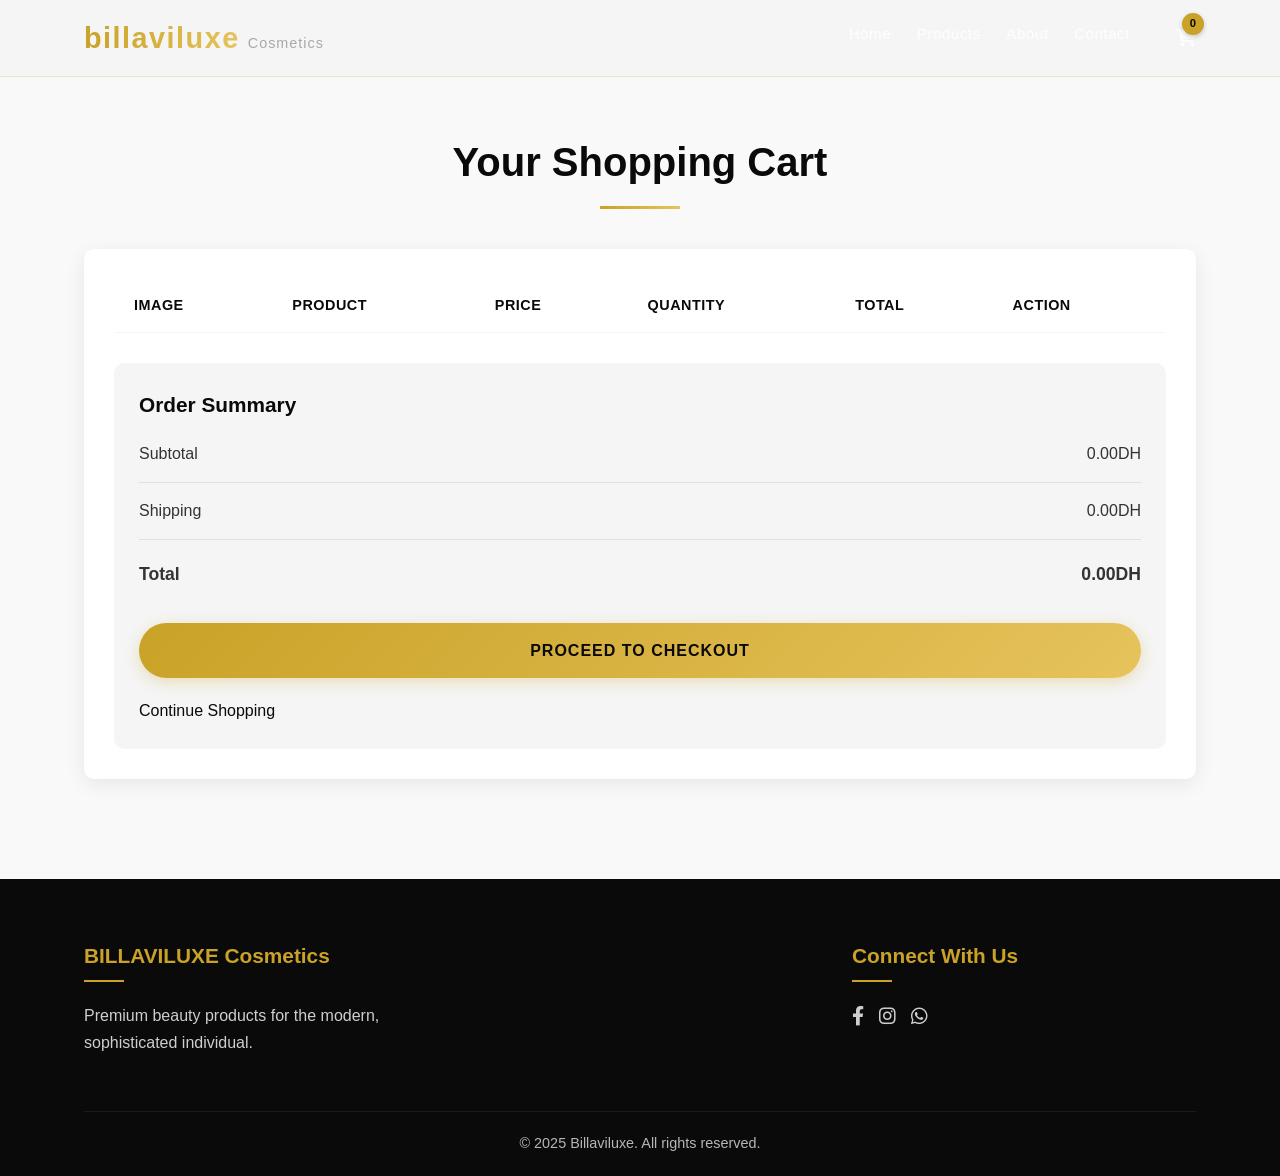
==== cart.html @ 470dc26e "Add files via upload" ====
<!DOCTYPE html>
<html lang="en">
<head>
    <meta charset="UTF-8">
    <meta name="viewport" content="width=device-width, initial-scale=1.0">
    <title>Your Cart - billaviluxe</title>
    <link rel="stylesheet" href="https://cdnjs.cloudflare.com/ajax/libs/font-awesome/6.0.0-beta3/css/all.min.css">
    <style>
        :root {
            --black: #0a0a0a;
            --gold: #c9a227;
            --light-gold: #e6c35c;
            --white: #f8f8f8;
            --light-gray: #f5f5f5;
            --medium-gray: #e0e0e0;
            --dark-gray: #777777;
            --transition: all 0.4s cubic-bezier(0.16, 1, 0.3, 1);
        }

        * {
            margin: 0;
            padding: 0;
            box-sizing: border-box;
        }

        body {
            font-family: 'Montserrat', sans-serif;
            color: #333;
            line-height: 1.6;
            background-color: #f9f9f9;
            padding-top: 80px;
        }

        .container {
            width: 90%;
            max-width: 1400px;
            margin: 0 auto;
            padding: 0 20px;
        }

        /* ===== Header Styles ===== */
        .main-header {
            background-color: whitesmoke;
            backdrop-filter: blur(8px);
            position: fixed;
            width: 100%;
            top: 0;
            z-index: 1000;
            padding: 15px 0;
            border-bottom: 1px solid rgba(201, 162, 39, 0.2);
            transition: var(--transition);
        }

        .main-header.scrolled {
            padding: 10px 0;
            background-color: rgba(0, 0, 0, 0.95);
        }

        .header-content {
            display: flex;
            justify-content: space-between;
            align-items: center;
        }

        .logo {
            display: flex;
            align-items: center;
            gap: 8px;
        }

        .logo h1 {
            font-size: 1.8rem;
            font-weight: 700;
            letter-spacing: 1.5px;
            margin: 0;
            background: linear-gradient(to right, var(--gold), var(--light-gold));
            -webkit-background-clip: text;
            -webkit-text-fill-color: transparent;
            transition: var(--transition);
        }

        .logo span {
            font-size: 0.9rem;
            color: darkgray;
            letter-spacing: 1px;
            font-weight: 300;
            margin-bottom: -10px;
        }

        .main-nav ul {
            display: flex;
            gap: 2vw;
            list-style: none;
        }

        .main-nav a {
            color: rgba(255, 255, 255, 0.9);
            text-decoration: none;
            font-weight: 500;
            font-size: 0.95rem;
            letter-spacing: 0.5px;
            position: relative;
            padding: 8px 0;
            transition: var(--transition);
        }

        .main-nav a::after {
            content: '';
            position: absolute;
            bottom: 0;
            left: 0;
            width: 0;
            height: 2px;
            background: linear-gradient(90deg, var(--gold), var(--light-gold));
            transition: width 0.4s ease;
        }

        .main-nav a:hover {
            color: white;
        }

        .main-nav a:hover::after {
            width: 100%;
        }

        .cart-link {
            display: flex;
            align-items: center;
            gap: 6px;
            margin-left: 20px;
            position: relative;
        }

        .cart-link i {
            font-size: 1.1rem;
            color: rgba(255, 255, 255, 0.9);
            transition: var(--transition);
        }

        .cart-count {
            background: var(--gold);
            color: var(--black);
            width: 22px;
            height: 22px;
            border-radius: 50%;
            display: flex;
            align-items: center;
            justify-content: center;
            font-size: 0.7rem;
            font-weight: 700;
            position: absolute;
            top: -8px;
            right: -8px;
            box-shadow: 0 2px 5px rgba(0, 0, 0, 0.2);
        }

        .mobile-menu-btn {
            display: none;
            background: none;
            border: none;
            color: var(--gold);
            font-size: 1.5rem;
            cursor: pointer;
        }

        /* ===== Cart Section Styles ===== */
        .cart-section {
            padding: 50px 0;
        }

        .section-title {
            text-align: center;
            margin-bottom: 40px;
            font-size: 2.5rem;
            color: var(--black);
            position: relative;
            padding-bottom: 15px;
        }

        .section-title::after {
            content: '';
            position: absolute;
            bottom: 0;
            left: 50%;
            transform: translateX(-50%);
            width: 80px;
            height: 3px;
            background: linear-gradient(90deg, var(--gold), var(--light-gold));
        }

        .cart-container {
            background: white;
            border-radius: 10px;
            box-shadow: 0 5px 20px rgba(0, 0, 0, 0.08);
            padding: 30px;
        }

        .empty-cart {
            text-align: center;
            padding: 50px 0;
            display: none;
        }

        .empty-cart i {
            font-size: 3rem;
            color: var(--medium-gray);
            margin-bottom: 20px;
        }

        .empty-cart p {
            font-size: 1.2rem;
            color: var(--dark-gray);
            margin-bottom: 20px;
        }

        table {
            width: 100%;
            border-collapse: collapse;
            margin-bottom: 30px;
        }

        th, td {
            padding: 15px 20px;
            text-align: left;
            border-bottom: 1px solid var(--light-gray);
        }

        th {
            font-weight: 600;
            color: var(--black);
            text-transform: uppercase;
            font-size: 0.9rem;
            letter-spacing: 0.5px;
            padding: 15px 20px;
        }

        td {
            padding: 20px;
            vertical-align: middle;
        }

        .product-image {
            width: 80px;
            height: 80px;
            object-fit: cover;
            border-radius: 5px;
        }

        .product-name {
            font-weight: 500;
            margin-bottom: 5px;
        }

        .product-sku {
            font-size: 0.8rem;
            color: var(--dark-gray);
        }

        .price {
            font-weight: 600;
            color: var(--black);
        }

        .quantity-control {
            display: flex;
            align-items: center;
            gap: 10px;
        }

        .quantity-btn {
            background: var(--light-gray);
            border: none;
            width: 30px;
            height: 30px;
            border-radius: 50%;
            cursor: pointer;
            font-size: 1rem;
            display: flex;
            align-items: center;
            justify-content: center;
            transition: var(--transition);
        }

        .quantity-btn:hover {
            background: var(--medium-gray);
        }

        .quantity {
            font-weight: 600;
            min-width: 30px;
            text-align: center;
        }

        .remove-btn {
            background: none;
            border: none;
            color: var(--dark-gray);
            cursor: pointer;
            font-size: 1.1rem;
            transition: var(--transition);
        }

        .remove-btn:hover {
            color: #d32f2f;
        }

        /* Cart Summary Styles */
        .cart-summary {
            background: var(--light-gray);
            border-radius: 10px;
            padding: 25px;
            margin-top: 30px;
        }

        .cart-summary h3 {
            margin-bottom: 20px;
            font-size: 1.3rem;
            color: var(--black);
        }

        .summary-row {
            display: flex;
            justify-content: space-between;
            margin-bottom: 15px;
            padding-bottom: 15px;
            border-bottom: 1px solid var(--medium-gray);
        }

        .summary-row.total {
            font-weight: 600;
            font-size: 1.1rem;
            border-bottom: none;
            padding-bottom: 0;
            margin-top: 20px;
        }

        .btn {
            display: inline-block;
            background: linear-gradient(135deg, var(--gold), var(--light-gold));
            color: var(--black);
            padding: 15px 35px;
            border: none;
            border-radius: 30px;
            cursor: pointer;
            font-weight: 600;
            text-transform: uppercase;
            letter-spacing: 1px;
            transition: var(--transition);
            text-decoration: none;
            box-shadow: 0 4px 15px rgba(201, 162, 39, 0.3);
            width: 100%;
            text-align: center;
            margin-top: 20px;
        }

        .btn:hover {
            transform: translateY(-3px);
            box-shadow: 0 6px 20px rgba(201, 162, 39, 0.4);
        }

        .btn:disabled {
            opacity: 0.6;
            cursor: not-allowed;
            transform: none;
            box-shadow: none;
        }

        .continue-shopping {
            display: inline-block;
            margin-top: 20px;
            color: var(--black);
            text-decoration: none;
            font-weight: 500;
            transition: var(--transition);
        }

        .continue-shopping:hover {
            color: var(--gold);
        }

        /* Toast Notification */
        .toast {
            position: fixed;
            bottom: 30px;
            left: 50%;
            transform: translateX(-50%);
            background-color: rgba(0, 0, 0, 0.9);
            color: white;
            padding: 12px 24px;
            border-radius: 30px;
            box-shadow: 0 4px 12px rgba(0, 0, 0, 0.15);
            z-index: 1000;
            display: flex;
            align-items: center;
            gap: 10px;
            opacity: 0;
            transition: opacity 0.3s ease;
        }

        .toast.show {
            opacity: 1;
        }

        .toast i {
            color: var(--gold);
        }

        /* Footer Styles */
        .main-footer {
            background-color: var(--black);
            color: white;
            padding: 60px 0 20px;
            margin-top: 50px;
        }

        .footer-content {
            display: grid;
            grid-template-columns: repeat(auto-fit, minmax(250px, 1fr));
            gap: 40px;
            margin-bottom: 40px;
        }

        .footer-section h3 {
            color: var(--gold);
            margin-bottom: 20px;
            font-size: 1.3rem;
            position: relative;
            padding-bottom: 10px;
        }

        .footer-section h3::after {
            content: '';
            position: absolute;
            bottom: 0;
            left: 0;
            width: 40px;
            height: 2px;
            background-color: var(--gold);
        }

        .footer-section p {
            margin-bottom: 15px;
            opacity: 0.8;
            line-height: 1.7;
        }

        .footer-section ul {
            list-style: none;
        }

        .footer-section ul li {
            margin-bottom: 10px;
        }

        .footer-section ul li a {
            color: white;
            text-decoration: none;
            transition: var(--transition);
            opacity: 0.8;
        }

        .footer-section ul li a:hover {
            color: var(--gold);
            opacity: 1;
            padding-left: 5px;
        }

        .social-icons {
            display: flex;
            gap: 15px;
        }

        .social-icons a {
            color: white;
            font-size: 1.2rem;
            transition: var(--transition);
            opacity: 0.8;
        }

        .social-icons a:hover {
            color: var(--gold);
            transform: translateY(-3px);
            opacity: 1;
        }

        .copyright {
            text-align: center;
            padding-top: 20px;
            border-top: 1px solid rgba(255, 255, 255, 0.1);
            font-size: 0.9rem;
            opacity: 0.7;
        }

        /* Responsive Styles */
        @media (max-width: 768px) {
            .mobile-menu-btn {
                display: block;
            }
            
            .main-nav {
                position: fixed;
                top: 70px;
                left: -100%;
                width: 80%;
                height: calc(100vh - 70px);
                background: rgba(10, 10, 10, 0.98);
                backdrop-filter: blur(12px);
                flex-direction: column;
                padding: 30px;
                transition: all 0.4s ease;
            }
            
            .main-nav.active {
                left: 0;
            }
            
            .main-nav ul {
                flex-direction: column;
                gap: 25px;
            }
            
            .main-nav a {
                font-size: 1.1rem;
                padding: 10px 0;
            }
            
            .cart-link {
                display: none;
            }

            table {
                display: block;
                overflow-x: auto;
                white-space: nowrap;
            }

            th, td {
                padding: 12px 15px;
            }

            .product-image {
                width: 60px;
                height: 60px;
            }
        }

        @media (max-width: 480px) {
            .section-title {
                font-size: 2rem;
            }

            th, td {
                padding: 10px 12px;
                font-size: 0.9rem;
            }

            .btn {
                padding: 12px 25px;
            }

            .toast {
                width: 90%;
                text-align: center;
            }
        }
    </style>
</head>
<body>
    <header class="main-header" id="mainHeader">
        <div class="container">
            <div class="header-content">
                <div class="logo">
                    <h1>billaviluxe</h1>
                    <span>Cosmetics</span>
                </div>
                
                <button class="mobile-menu-btn" id="menuBtn">
                    <i class="fas fa-bars"></i>
                </button>
                
                <nav class="main-nav" id="mainNav">
                    <ul>
                        <li><a href="index.html">Home</a></li>
                        <li><a href="index.html#products">Products</a></li>
                        <li><a href="index.html#about">About</a></li>
                        <li><a href="index.html#contact">Contact</a></li>
                        <li>
                            <a href="cart.html" class="cart-link">
                                <i class="fas fa-shopping-cart"></i>
                                <span class="cart-count">0</span>
                            </a>
                        </li>
                    </ul>
                </nav>
            </div>
        </div>
    </header>

    <!-- Floating cart for mobile -->


    <!-- Toast notification -->
    <div class="toast" id="toast">
        <i class="fas fa-check-circle"></i>
        <span id="toast-message">Product added to cart</span>
    </div>

    <section class="cart-section">
        <div class="container">
            <h2 class="section-title">Your Shopping Cart</h2>
            <div class="cart-container">
                <div class="empty-cart" id="emptyCart">
                    <i class="fas fa-shopping-cart"></i>
                    <p>Your cart is empty</p>
                    <a href="index.html#products" class="btn">Continue Shopping</a>
                </div>
                
                <div class="cart-items" id="cartItems">
                    <table>
                        <thead>
                            <tr>
                                <th>Image</th>
                                <th>Product</th>
                                <th>Price</th>
                                <th>Quantity</th>
                                <th>Total</th>
                                <th>Action</th>
                            </tr>
                        </thead>
                        <tbody id="cart-table-body">
                            <!-- Cart items will be dynamically inserted here -->
                        </tbody>
                    </table>
                    <div class="cart-summary">
                        <h3>Order Summary</h3>
                        <div class="summary-details">
                            <div class="summary-row">
                                <span>Subtotal</span>
                                <span id="subtotal">$0.00</span>
                            </div>
                            <div class="summary-row">
                                <span>Shipping</span>
                                <span id="shipping">$5.99</span>
                            </div>
                            <div class="summary-row total">
                                <span>Total</span>
                                <span id="total">$5.99</span>
                            </div>
                        </div>
                        <a href="checkout.html" class="btn" id="checkout-btn" disabled>Proceed to Checkout</a>
                        <a href="index.html#products" class="continue-shopping">Continue Shopping</a>
                    </div>
                </div>
            </div>
        </div>
    </section>

       <footer class="main-footer">
        <div class="container">
            <div class="footer-content">
                <div class="footer-section">
                    <h3>BILLAVILUXE Cosmetics</h3>
                    <p>Premium beauty products for the modern, sophisticated individual.</p>
                </div>
                <div class="footer-section">
                 <!--   <h3>Quick Links</h3>
                    <ul>
                        <li><a href="index.html">Home</a></li>
                        <li><a href="#products">Products</a></li>
                        <li><a href="#about">About</a></li>
                        <li><a href="#contact">Contact</a></li>
                        <li><a href="cart.html">Cart</a></li>
                    </ul>-->
                </div>
                <div class="footer-section">
                    <h3>Connect With Us</h3>
                    <div class="social-icons">
    <a href="https://www.facebook.com/BILLAVILUXE" target="_blank" rel="noopener noreferrer" class="social-link">
        <i class="fab fa-facebook-f"></i>
    </a>
    <a href="https://www.instagram.com/BILLAVILUXE/" target="_blank" rel="noopener noreferrer" class="social-link">
        <i class="fab fa-instagram"></i>
    </a> 
            <a href="https://wa.me/212630339238" target="_blank" rel="noopener noreferrer" class="social-link">
     <i class="fab fa-whatsapp"></i>
 </a>
                    </div>
                </div>
            </div>
            <div class="copyright">
                <p>&copy; 2025 Billaviluxe. All rights reserved.</p>
            </div>
        </div>
    </footer>

    <script>
        // Cart Data Structure
        let cart = JSON.parse(localStorage.getItem('cart')) || [];
        
        // DOM Elements
        const cartTableBody = document.getElementById('cart-table-body');
        const cartCountElements = document.querySelectorAll('.cart-count');
        const subtotalElement = document.getElementById('subtotal');
        const totalElement = document.getElementById('total');
        const checkoutBtn = document.getElementById('checkout-btn');
        const emptyCartDiv = document.getElementById('empty-cart');
        const cartItemsDiv = document.getElementById('cart-items');
        const toast = document.getElementById('toast');
        const toastMessage = document.getElementById('toast-message');

        // Mobile Menu Toggle
        const menuBtn = document.getElementById('menuBtn');
        const mainNav = document.getElementById('mainNav');
        
        menuBtn.addEventListener('click', () => {
            mainNav.classList.toggle('active');
            menuBtn.innerHTML = mainNav.classList.contains('active') 
                ? '<i class="fas fa-times"></i>' 
                : '<i class="fas fa-bars"></i>';
        });
        
        // Close menu when clicking on a link (mobile)
        document.querySelectorAll('.main-nav a').forEach(link => {
            link.addEventListener('click', () => {
                if (window.innerWidth < 768) {
                    mainNav.classList.remove('active');
                    menuBtn.innerHTML = '<i class="fas fa-bars"></i>';
                }
            });
        });
        
        // Header scroll effect
        const header = document.getElementById('mainHeader');
        window.addEventListener('scroll', () => {
            if (window.scrollY > 20) {
                header.classList.add('scrolled');
            } else {
                header.classList.remove('scrolled');
            }
        });
        
        // Initialize scroll state
        if (window.scrollY > 20) header.classList.add('scrolled');

        // Initialize Cart
        function initCart() {
            renderCart();
            updateCartCount();
            updateCartTotals();
            toggleEmptyCart();
        }

        // Render Cart Items
        function renderCart() {
            cartTableBody.innerHTML = '';
            
            cart.forEach((item, index) => {
                const row = document.createElement('tr');
                row.innerHTML = `
                    <td>
                        <img src="${item.image}" alt="${item.name}" class="product-image">
                    </td>
                    <td>
                        <div class="product-name">${item.name}</div>
                        <div class="product-sku">SKU: ${item.id}</div>
                    </td>
                    <td class="price">${item.price.toFixed(2)}DH</td>
                    <td>
                        <div class="quantity-control">
                            <button class="quantity-btn minus" data-index="${index}">-</button>
                            <span class="quantity">${item.quantity}</span>
                            <button class="quantity-btn plus" data-index="${index}">+</button>
                        </div>
                    </td>
                    <td class="price">${(item.price * item.quantity).toFixed(2)}DH</td>
                    <td>
                        <button class="remove-btn" data-index="${index}">
                            <i class="fas fa-trash"></i>
                        </button>
                    </td>
                `;
                cartTableBody.appendChild(row);
            });

            // Add event listeners to new buttons
            document.querySelectorAll('.quantity-btn').forEach(button => {
                button.addEventListener('click', handleQuantityChange);
            });

            document.querySelectorAll('.remove-btn').forEach(button => {
                button.addEventListener('click', removeItem);
            });
        }

        // Handle Quantity Changes
        function handleQuantityChange(e) {
            const index = e.target.dataset.index;
            const isPlus = e.target.classList.contains('plus');
            const quantityElement = e.target.parentElement.querySelector('.quantity');
            
            if (isPlus) {
                cart[index].quantity++;
            } else {
                if (cart[index].quantity > 1) {
                    cart[index].quantity--;
                } else {
                    return; // Don't go below 1
                }
            }
            
            quantityElement.textContent = cart[index].quantity;
            updateCart();
            showToast(`Quantity updated for ${cart[index].name}`);
        }

        // Remove Item from Cart
        function removeItem(e) {
            const index = e.target.closest('.remove-btn').dataset.index;
            const removedItem = cart[index].name;
            cart.splice(index, 1);
            updateCart();
            showToast(`${removedItem} removed from cart`);
        }

        // Update Cart in LocalStorage and UI
        function updateCart() {
            localStorage.setItem('cart', JSON.stringify(cart));
            renderCart();
            updateCartCount();
            updateCartTotals();
            toggleEmptyCart();
        }

        // Update Cart Count
        function updateCartCount() {
            const totalItems = cart.reduce((sum, item) => sum + item.quantity, 0);
            cartCountElements.forEach(el => {
                el.textContent = totalItems;
            });
        }

        // Update Cart Totals
        function updateCartTotals() {
            const subtotal = cart.reduce((sum, item) => sum + (item.price * item.quantity), 0);
            const shipping = subtotal > 0 ? 5.99 : 0;
            const total = subtotal + shipping;
            
            subtotalElement.textContent = `${subtotal.toFixed(2)}DH`;
            document.getElementById('shipping').textContent = `${shipping.toFixed(2)}DH`;
            totalElement.textContent = `${total.toFixed(2)}DH`;
            
            // Enable/disable checkout button
            checkoutBtn.disabled = subtotal === 0;
        }

        // Toggle Empty Cart Message
        function toggleEmptyCart() {
            if (cart.length === 0) {
                emptyCartDiv.style.display = 'block';
                cartItemsDiv.style.display = 'none';
            } else {
                emptyCartDiv.style.display = 'none';
                cartItemsDiv.style.display = 'block';
            }
        }

        // Show Toast Notification
        function showToast(message) {
            toastMessage.textContent = message;
            toast.classList.add('show');
            setTimeout(() => {
                toast.classList.remove('show');
            }, 3000);
        }

       

        // Initialize the cart when page loads
        document.addEventListener('DOMContentLoaded', initCart);
    </script>
</body>
</html>
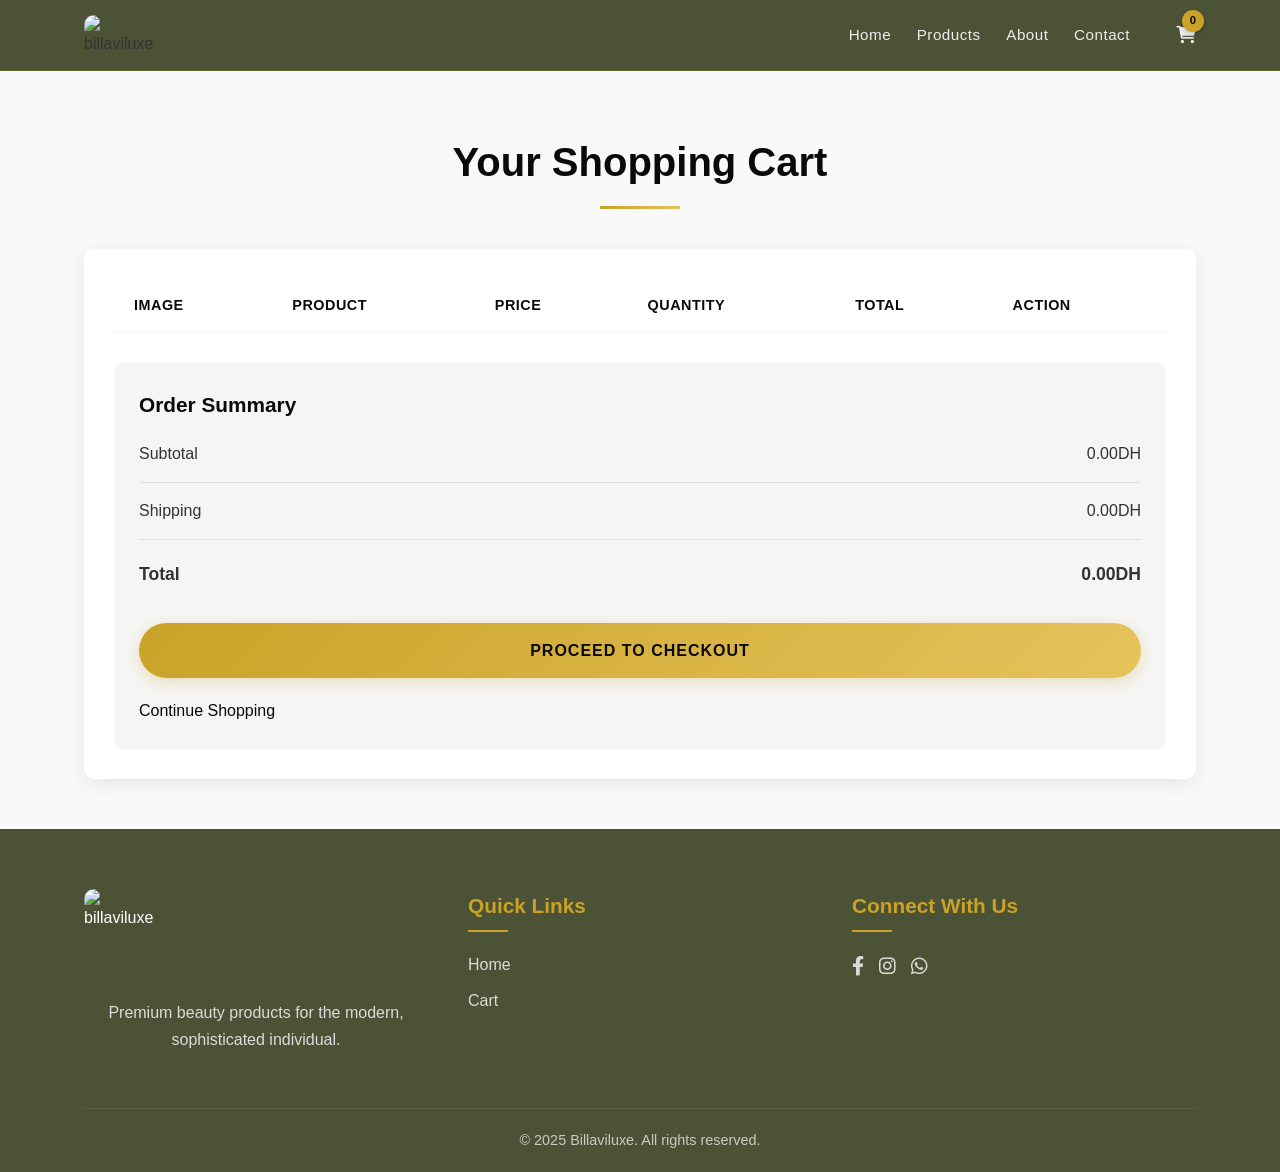
==== commit ea507b61: "Update cart.html" ====
--- a/cart.html
+++ b/cart.html
@@ -40,21 +40,21 @@
 
         /* ===== Header Styles ===== */
         .main-header {
-            background-color: whitesmoke;
-            backdrop-filter: blur(8px);
-            position: fixed;
-            width: 100%;
-            top: 0;
-            z-index: 1000;
-            padding: 15px 0;
-            border-bottom: 1px solid rgba(201, 162, 39, 0.2);
-            transition: var(--transition);
-        }
-
-        .main-header.scrolled {
-            padding: 10px 0;
-            background-color: rgba(0, 0, 0, 0.95);
-        }
+    background: #4B5235;
+    backdrop-filter: blur(8px);
+    position: fixed;
+    width: 100%;
+    top: 0;
+    z-index: 1000;
+    padding: 15px 0;
+    border-bottom: 1px solid rgba(201, 162, 39, 0.2);
+    transition: var(--transition);
+}
+
+.main-header.scrolled {
+    padding: 10px 0;
+    background-color: #4B5235;
+}
 
         .header-content {
             display: flex;
@@ -66,7 +66,21 @@
             display: flex;
             align-items: center;
             gap: 8px;
-        }
+            height: 40px;
+            width: 70px;
+        }
+   .logo img { 
+             width: 220px;
+ height: 40px;
+ border-radius: 10px 10px 0 0;
+ object-fit: cover;
+        }
+.main-nav ul {
+    display: flex;
+    gap: 2vw;
+    list-style: none;
+    align-items: center;
+}
 
         .logo h1 {
             font-size: 1.8rem;
@@ -407,11 +421,10 @@
 
         /* Footer Styles */
         .main-footer {
-            background-color: var(--black);
-            color: white;
-            padding: 60px 0 20px;
-            margin-top: 50px;
-        }
+    background-color: #4B5235;
+    color: white;
+    padding: 60px 0 20px;
+}
 
         .footer-content {
             display: grid;
@@ -569,11 +582,9 @@
     <header class="main-header" id="mainHeader">
         <div class="container">
             <div class="header-content">
-                <div class="logo">
-                    <h1>billaviluxe</h1>
-                    <span>Cosmetics</span>
-                </div>
-                
+               <div class="logo"><img src="images/bvllogo/Asset1.png" alt="billaviluxe logo" />
+    
+</div> 
                 <button class="mobile-menu-btn" id="menuBtn">
                     <i class="fas fa-bars"></i>
                 </button>
@@ -659,18 +670,17 @@
         <div class="container">
             <div class="footer-content">
                 <div class="footer-section">
-                    <h3>BILLAVILUXE Cosmetics</h3>
-                    <p>Premium beauty products for the modern, sophisticated individual.</p>
+                     <div class="logo"><img src="images/bvllogo/Asset1.png" alt="billaviluxe logo" />
+                    
+                </div>
+                    <p style="margin-top: 70px; font-size: 1rem; text-align: center;">Premium beauty products for the modern, sophisticated individual.</p>
                 </div>
                 <div class="footer-section">
-                 <!--   <h3>Quick Links</h3>
+                   <h3>Quick Links</h3>
                     <ul>
                         <li><a href="index.html">Home</a></li>
-                        <li><a href="#products">Products</a></li>
-                        <li><a href="#about">About</a></li>
-                        <li><a href="#contact">Contact</a></li>
                         <li><a href="cart.html">Cart</a></li>
-                    </ul>-->
+                    </ul>
                 </div>
                 <div class="footer-section">
                     <h3>Connect With Us</h3>
@@ -879,4 +889,4 @@
         document.addEventListener('DOMContentLoaded', initCart);
     </script>
 </body>
-</html>+</html>
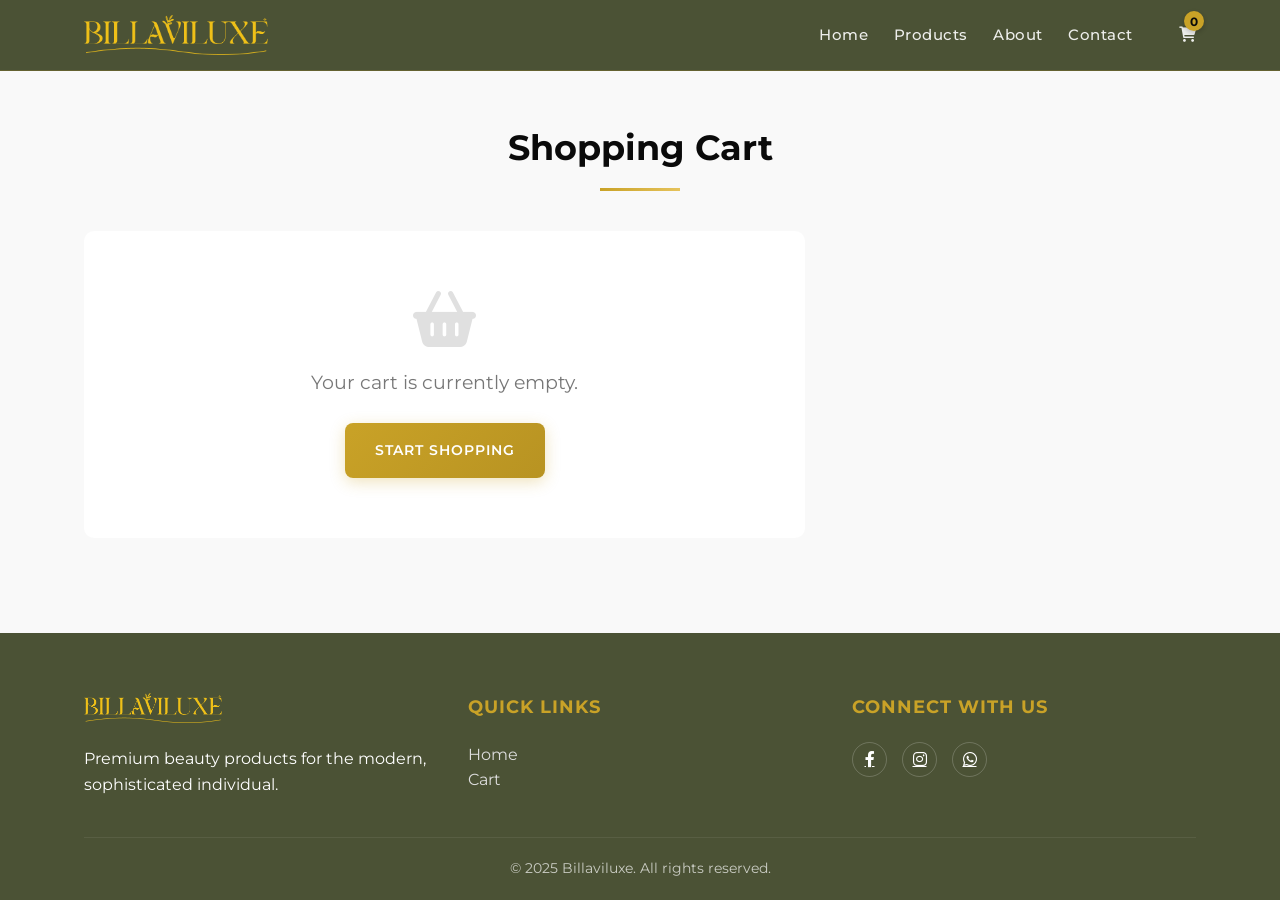
==== commit c6603b43: "Update cart.html" ====
--- a/cart.html
+++ b/cart.html
@@ -5,6 +5,8 @@
     <meta name="viewport" content="width=device-width, initial-scale=1.0">
     <title>Your Cart - billaviluxe</title>
     <link rel="stylesheet" href="https://cdnjs.cloudflare.com/ajax/libs/font-awesome/6.0.0-beta3/css/all.min.css">
+    <link href="https://fonts.googleapis.com/css2?family=Montserrat:wght@300;400;500;600;700&display=swap" rel="stylesheet">
+    <link rel="icon" type="image/png" href="images/bvllogo/Asset1.png">
     <style>
         :root {
             --black: #0a0a0a;
@@ -14,6 +16,7 @@
             --light-gray: #f5f5f5;
             --medium-gray: #e0e0e0;
             --dark-gray: #777777;
+            --danger: #d32f2f;
             --transition: all 0.4s cubic-bezier(0.16, 1, 0.3, 1);
         }
 
@@ -29,6 +32,9 @@
             line-height: 1.6;
             background-color: #f9f9f9;
             padding-top: 80px;
+            display: flex;
+            flex-direction: column;
+            min-height: 100vh;
         }
 
         .container {
@@ -40,21 +46,22 @@
 
         /* ===== Header Styles ===== */
         .main-header {
-    background: #4B5235;
-    backdrop-filter: blur(8px);
-    position: fixed;
-    width: 100%;
-    top: 0;
-    z-index: 1000;
-    padding: 15px 0;
-    border-bottom: 1px solid rgba(201, 162, 39, 0.2);
-    transition: var(--transition);
-}
-
-.main-header.scrolled {
-    padding: 10px 0;
-    background-color: #4B5235;
-}
+            background: #4B5235;
+            backdrop-filter: blur(8px);
+            position: fixed;
+            width: 100%;
+            top: 0;
+            z-index: 1000;
+            padding: 15px 0;
+            border-bottom: 1px solid rgba(201, 162, 39, 0.2);
+            transition: var(--transition);
+        }
+
+        .main-header.scrolled {
+            padding: 10px 0;
+            background-color: #3d422b;
+            box-shadow: 0 5px 20px rgba(0,0,0,0.1);
+        }
 
         .header-content {
             display: flex;
@@ -65,46 +72,20 @@
         .logo {
             display: flex;
             align-items: center;
-            gap: 8px;
             height: 40px;
-            width: 70px;
-        }
-   .logo img { 
-             width: 220px;
- height: 40px;
- border-radius: 10px 10px 0 0;
- object-fit: cover;
-        }
-.main-nav ul {
-    display: flex;
-    gap: 2vw;
-    list-style: none;
-    align-items: center;
-}
-
-        .logo h1 {
-            font-size: 1.8rem;
-            font-weight: 700;
-            letter-spacing: 1.5px;
-            margin: 0;
-            background: linear-gradient(to right, var(--gold), var(--light-gold));
-            -webkit-background-clip: text;
-            -webkit-text-fill-color: transparent;
-            transition: var(--transition);
-        }
-
-        .logo span {
-            font-size: 0.9rem;
-            color: darkgray;
-            letter-spacing: 1px;
-            font-weight: 300;
-            margin-bottom: -10px;
+        }
+        
+        .logo img { 
+            width: auto;
+            height: 40px; /* Adjusted to maintain aspect ratio */
+            object-fit: contain;
         }
 
         .main-nav ul {
             display: flex;
             gap: 2vw;
             list-style: none;
+            align-items: center;
         }
 
         .main-nav a {
@@ -145,22 +126,16 @@
             position: relative;
         }
 
-        .cart-link i {
-            font-size: 1.1rem;
-            color: rgba(255, 255, 255, 0.9);
-            transition: var(--transition);
-        }
-
         .cart-count {
             background: var(--gold);
             color: var(--black);
-            width: 22px;
-            height: 22px;
+            width: 20px;
+            height: 20px;
             border-radius: 50%;
             display: flex;
             align-items: center;
             justify-content: center;
-            font-size: 0.7rem;
+            font-size: 0.75rem;
             font-weight: 700;
             position: absolute;
             top: -8px;
@@ -177,15 +152,44 @@
             cursor: pointer;
         }
 
+        /* ===== Free Shipping Bar ===== */
+        .shipping-progress {
+            margin-bottom: 30px;
+            background: white;
+            padding: 15px;
+            border-radius: 8px;
+            box-shadow: 0 2px 10px rgba(0,0,0,0.05);
+        }
+        .shipping-text {
+            text-align: center;
+            font-size: 0.9rem;
+            margin-bottom: 10px;
+            font-weight: 500;
+        }
+        .progress-bar-bg {
+            width: 100%;
+            height: 8px;
+            background: var(--light-gray);
+            border-radius: 4px;
+            overflow: hidden;
+        }
+        .progress-bar-fill {
+            height: 100%;
+            background: linear-gradient(90deg, var(--gold), var(--light-gold));
+            width: 0%;
+            transition: width 0.5s ease;
+        }
+
         /* ===== Cart Section Styles ===== */
         .cart-section {
-            padding: 50px 0;
+            padding: 40px 0;
+            flex: 1;
         }
 
         .section-title {
             text-align: center;
             margin-bottom: 40px;
-            font-size: 2.5rem;
+            font-size: 2.2rem;
             color: var(--black);
             position: relative;
             padding-bottom: 15px;
@@ -202,21 +206,32 @@
             background: linear-gradient(90deg, var(--gold), var(--light-gold));
         }
 
+        .cart-layout {
+            display: grid;
+            grid-template-columns: 2fr 1fr; /* 2/3 for items, 1/3 for summary */
+            gap: 30px;
+            align-items: start;
+        }
+
         .cart-container {
             background: white;
             border-radius: 10px;
             box-shadow: 0 5px 20px rgba(0, 0, 0, 0.08);
-            padding: 30px;
+            padding: 0;
+            overflow: hidden;
         }
 
         .empty-cart {
             text-align: center;
-            padding: 50px 0;
+            padding: 60px 20px;
             display: none;
+            grid-column: 1 / -1; /* Span full width if empty */
+            background: white;
+            border-radius: 10px;
         }
 
         .empty-cart i {
-            font-size: 3rem;
+            font-size: 3.5rem;
             color: var(--medium-gray);
             margin-bottom: 20px;
         }
@@ -224,137 +239,142 @@
         .empty-cart p {
             font-size: 1.2rem;
             color: var(--dark-gray);
-            margin-bottom: 20px;
-        }
-
+            margin-bottom: 25px;
+        }
+
+        /* Table Styles */
         table {
             width: 100%;
             border-collapse: collapse;
-            margin-bottom: 30px;
         }
 
         th, td {
-            padding: 15px 20px;
+            padding: 20px;
             text-align: left;
             border-bottom: 1px solid var(--light-gray);
         }
 
         th {
+            background-color: #fcfcfc;
             font-weight: 600;
             color: var(--black);
             text-transform: uppercase;
+            font-size: 0.85rem;
+            letter-spacing: 0.5px;
+        }
+
+        .product-col { display: flex; align-items: center; gap: 15px; }
+        .product-image {
+            width: 70px;
+            height: 70px;
+            object-fit: cover;
+            border-radius: 6px;
+            border: 1px solid var(--light-gray);
+        }
+
+        .product-name { font-weight: 600; margin-bottom: 4px; color: var(--black); }
+        .product-sku { font-size: 0.75rem; color: var(--dark-gray); }
+
+        .quantity-control {
+            display: flex;
+            align-items: center;
+            background: var(--light-gray);
+            border-radius: 20px;
+            padding: 2px;
+            width: fit-content;
+        }
+
+        .quantity-btn {
+            background: transparent;
+            border: none;
+            width: 28px;
+            height: 28px;
+            cursor: pointer;
             font-size: 0.9rem;
-            letter-spacing: 0.5px;
-            padding: 15px 20px;
-        }
-
-        td {
-            padding: 20px;
-            vertical-align: middle;
-        }
-
-        .product-image {
-            width: 80px;
-            height: 80px;
-            object-fit: cover;
-            border-radius: 5px;
-        }
-
-        .product-name {
-            font-weight: 500;
-            margin-bottom: 5px;
-        }
-
-        .product-sku {
-            font-size: 0.8rem;
-            color: var(--dark-gray);
-        }
-
-        .price {
-            font-weight: 600;
-            color: var(--black);
-        }
-
-        .quantity-control {
-            display: flex;
-            align-items: center;
-            gap: 10px;
-        }
-
-        .quantity-btn {
-            background: var(--light-gray);
-            border: none;
-            width: 30px;
-            height: 30px;
-            border-radius: 50%;
-            cursor: pointer;
-            font-size: 1rem;
             display: flex;
             align-items: center;
             justify-content: center;
+            color: var(--dark-gray);
             transition: var(--transition);
         }
 
-        .quantity-btn:hover {
-            background: var(--medium-gray);
-        }
+        .quantity-btn:hover { color: var(--black); background: rgba(0,0,0,0.05); border-radius: 50%; }
 
         .quantity {
             font-weight: 600;
-            min-width: 30px;
+            min-width: 25px;
             text-align: center;
+            font-size: 0.9rem;
         }
 
         .remove-btn {
             background: none;
             border: none;
-            color: var(--dark-gray);
+            color: #999;
             cursor: pointer;
-            font-size: 1.1rem;
+            font-size: 1rem;
             transition: var(--transition);
-        }
-
-        .remove-btn:hover {
-            color: #d32f2f;
-        }
+            padding: 5px;
+        }
+
+        .remove-btn:hover { color: var(--danger); transform: scale(1.1); }
 
         /* Cart Summary Styles */
         .cart-summary {
-            background: var(--light-gray);
+            background: white;
             border-radius: 10px;
-            padding: 25px;
-            margin-top: 30px;
+            padding: 30px;
+            box-shadow: 0 5px 20px rgba(0, 0, 0, 0.08);
+            position: sticky;
+            top: 100px;
         }
 
         .cart-summary h3 {
-            margin-bottom: 20px;
-            font-size: 1.3rem;
+            margin-bottom: 25px;
+            font-size: 1.2rem;
             color: var(--black);
+            border-bottom: 1px solid var(--light-gray);
+            padding-bottom: 15px;
         }
 
         .summary-row {
             display: flex;
             justify-content: space-between;
             margin-bottom: 15px;
-            padding-bottom: 15px;
-            border-bottom: 1px solid var(--medium-gray);
+            font-size: 0.95rem;
+            color: var(--dark-gray);
         }
 
         .summary-row.total {
-            font-weight: 600;
-            font-size: 1.1rem;
-            border-bottom: none;
-            padding-bottom: 0;
+            font-weight: 700;
+            font-size: 1.2rem;
+            border-top: 1px solid var(--medium-gray);
+            padding-top: 20px;
             margin-top: 20px;
+            color: var(--black);
+        }
+
+        .promo-code {
+            display: flex;
+            margin: 20px 0;
+            gap: 10px;
+        }
+        
+        .promo-input {
+            flex: 1;
+            padding: 10px;
+            border: 1px solid var(--medium-gray);
+            border-radius: 5px;
+            font-family: inherit;
         }
 
         .btn {
-            display: inline-block;
-            background: linear-gradient(135deg, var(--gold), var(--light-gold));
-            color: var(--black);
-            padding: 15px 35px;
+            display: block;
+            background: linear-gradient(135deg, var(--gold), #b89322);
+            color: white;
+            padding: 16px;
             border: none;
-            border-radius: 30px;
+            border-radius: 8px;
             cursor: pointer;
             font-weight: 600;
             text-transform: uppercase;
@@ -364,33 +384,32 @@
             box-shadow: 0 4px 15px rgba(201, 162, 39, 0.3);
             width: 100%;
             text-align: center;
-            margin-top: 20px;
-        }
-
-        .btn:hover {
-            transform: translateY(-3px);
-            box-shadow: 0 6px 20px rgba(201, 162, 39, 0.4);
+            font-size: 0.9rem;
+        }
+
+        .btn:hover:not(:disabled) {
+            transform: translateY(-2px);
+            box-shadow: 0 8px 25px rgba(201, 162, 39, 0.4);
+            background: linear-gradient(135deg, #d4b03e, #c9a227);
         }
 
         .btn:disabled {
-            opacity: 0.6;
+            background: var(--medium-gray);
+            box-shadow: none;
             cursor: not-allowed;
-            transform: none;
-            box-shadow: none;
+            color: #999;
         }
 
         .continue-shopping {
-            display: inline-block;
-            margin-top: 20px;
-            color: var(--black);
-            text-decoration: none;
-            font-weight: 500;
-            transition: var(--transition);
-        }
-
-        .continue-shopping:hover {
-            color: var(--gold);
-        }
+            display: block;
+            margin-top: 15px;
+            text-align: center;
+            color: var(--dark-gray);
+            text-decoration: underline;
+            font-size: 0.9rem;
+        }
+        
+        .continue-shopping:hover { color: var(--gold); }
 
         /* Toast Notification */
         .toast {
@@ -398,182 +417,156 @@
             bottom: 30px;
             left: 50%;
             transform: translateX(-50%);
-            background-color: rgba(0, 0, 0, 0.9);
+            background-color: #222;
             color: white;
             padding: 12px 24px;
-            border-radius: 30px;
-            box-shadow: 0 4px 12px rgba(0, 0, 0, 0.15);
-            z-index: 1000;
+            border-radius: 50px;
+            box-shadow: 0 4px 12px rgba(0, 0, 0, 0.2);
+            z-index: 2000;
             display: flex;
             align-items: center;
-            gap: 10px;
+            gap: 12px;
             opacity: 0;
-            transition: opacity 0.3s ease;
-        }
-
-        .toast.show {
-            opacity: 1;
-        }
-
-        .toast i {
-            color: var(--gold);
-        }
+            visibility: hidden;
+            transition: all 0.3s ease;
+        }
+
+        .toast.show { opacity: 1; visibility: visible; bottom: 40px; }
+        .toast i { color: var(--gold); }
 
         /* Footer Styles */
         .main-footer {
-    background-color: #4B5235;
-    color: white;
-    padding: 60px 0 20px;
-}
-
+            background-color: #4B5235;
+            color: white;
+            padding: 60px 0 20px;
+            margin-top: auto;
+        }
         .footer-content {
             display: grid;
             grid-template-columns: repeat(auto-fit, minmax(250px, 1fr));
             gap: 40px;
             margin-bottom: 40px;
         }
-
         .footer-section h3 {
             color: var(--gold);
             margin-bottom: 20px;
-            font-size: 1.3rem;
-            position: relative;
-            padding-bottom: 10px;
-        }
-
-        .footer-section h3::after {
-            content: '';
-            position: absolute;
-            bottom: 0;
-            left: 0;
-            width: 40px;
-            height: 2px;
-            background-color: var(--gold);
-        }
-
-        .footer-section p {
-            margin-bottom: 15px;
-            opacity: 0.8;
-            line-height: 1.7;
-        }
-
-        .footer-section ul {
-            list-style: none;
-        }
-
-        .footer-section ul li {
-            margin-bottom: 10px;
-        }
-
-        .footer-section ul li a {
-            color: white;
-            text-decoration: none;
-            transition: var(--transition);
-            opacity: 0.8;
-        }
-
-        .footer-section ul li a:hover {
-            color: var(--gold);
-            opacity: 1;
-            padding-left: 5px;
-        }
-
-        .social-icons {
-            display: flex;
-            gap: 15px;
-        }
-
+            font-size: 1.1rem;
+            text-transform: uppercase;
+            letter-spacing: 1px;
+        }
+        .social-icons { display: flex; gap: 15px; }
         .social-icons a {
             color: white;
-            font-size: 1.2rem;
+            width: 35px;
+            height: 35px;
+            display: flex;
+            align-items: center;
+            justify-content: center;
+            border: 1px solid rgba(255,255,255,0.2);
+            border-radius: 50%;
             transition: var(--transition);
-            opacity: 0.8;
-        }
-
+        }
         .social-icons a:hover {
-            color: var(--gold);
+            background: var(--gold);
+            border-color: var(--gold);
             transform: translateY(-3px);
-            opacity: 1;
-        }
-
+        }
         .copyright {
             text-align: center;
             padding-top: 20px;
             border-top: 1px solid rgba(255, 255, 255, 0.1);
-            font-size: 0.9rem;
+            font-size: 0.85rem;
             opacity: 0.7;
         }
 
-        /* Responsive Styles */
+        /* ===== Responsive Styles (Mobile Optimization) ===== */
+        @media (max-width: 900px) {
+            .cart-layout {
+                grid-template-columns: 1fr;
+            }
+            .cart-summary {
+                position: static;
+                order: 2;
+            }
+        }
+
         @media (max-width: 768px) {
-            .mobile-menu-btn {
-                display: block;
-            }
-            
+            .mobile-menu-btn { display: block; z-index: 1001; }
             .main-nav {
                 position: fixed;
-                top: 70px;
-                left: -100%;
+                top: 0;
+                right: -100%;
                 width: 80%;
-                height: calc(100vh - 70px);
-                background: rgba(10, 10, 10, 0.98);
-                backdrop-filter: blur(12px);
-                flex-direction: column;
-                padding: 30px;
-                transition: all 0.4s ease;
-            }
+                height: 100vh;
+                background: #1a1a1a;
+                padding: 80px 30px;
+                transition: 0.4s ease;
+                z-index: 1000;
+            }
+            .main-nav.active { right: 0; }
+            .main-nav ul { flex-direction: column; align-items: flex-start; gap: 25px; }
+            .cart-link { display: none; } /* Hide desktop cart icon in menu */
             
-            .main-nav.active {
-                left: 0;
-            }
+            /* Mobile Table to Cards Transformation */
+            table, thead, tbody, th, td, tr { display: block; }
+            thead tr { position: absolute; top: -9999px; left: -9999px; }
             
-            .main-nav ul {
-                flex-direction: column;
-                gap: 25px;
-            }
+            .cart-container { background: transparent; box-shadow: none; }
             
-            .main-nav a {
+            tr {
+                background: white;
+                margin-bottom: 15px;
+                border-radius: 10px;
+                box-shadow: 0 2px 8px rgba(0,0,0,0.05);
+                position: relative;
+                padding: 20px;
+                display: flex;
+                flex-wrap: wrap;
+                align-items: center;
+            }
+
+            td { 
+                border: none;
+                padding: 5px 0;
+            }
+
+            /* Image Row */
+            td:nth-of-type(1) { width: 30%; }
+            .product-image { width: 100%; height: auto; aspect-ratio: 1; }
+
+            /* Product Name & SKU */
+            td:nth-of-type(2) { 
+                width: 70%; 
+                padding-left: 15px; 
+            }
+
+            /* Price */
+            td:nth-of-type(3) {
+                width: 100%;
+                order: 4;
+                color: var(--gold);
                 font-size: 1.1rem;
-                padding: 10px 0;
-            }
-            
-            .cart-link {
-                display: none;
-            }
-
-            table {
-                display: block;
-                overflow-x: auto;
-                white-space: nowrap;
-            }
-
-            th, td {
-                padding: 12px 15px;
-            }
-
-            .product-image {
-                width: 60px;
-                height: 60px;
-            }
-        }
-
-        @media (max-width: 480px) {
-            .section-title {
-                font-size: 2rem;
-            }
-
-            th, td {
-                padding: 10px 12px;
-                font-size: 0.9rem;
-            }
-
-            .btn {
-                padding: 12px 25px;
-            }
-
-            .toast {
-                width: 90%;
-                text-align: center;
+                margin-top: 10px;
+                display: flex;
+                justify-content: flex-end;
+            }
+            td:nth-of-type(3)::before { content: 'Price: '; color: var(--dark-gray); margin-right: auto; font-size: 0.9rem; font-weight: 400;}
+
+            /* Quantity */
+            td:nth-of-type(4) {
+                width: auto;
+                order: 3;
+                margin-top: 15px;
+            }
+
+            /* Total (Hide individual total on mobile to save space) */
+            td:nth-of-type(5) { display: none; }
+
+            /* Remove Button */
+            td:nth-of-type(6) {
+                position: absolute;
+                top: 15px;
+                right: 15px;
             }
         }
     </style>
@@ -582,9 +575,9 @@
     <header class="main-header" id="mainHeader">
         <div class="container">
             <div class="header-content">
-               <div class="logo"><img src="images/bvllogo/Asset1.png" alt="billaviluxe logo" />
-    
-</div> 
+               <div class="logo">
+                   <img src="images/bvllogo/Asset1.png" alt="billaviluxe logo" />
+                </div> 
                 <button class="mobile-menu-btn" id="menuBtn">
                     <i class="fas fa-bars"></i>
                 </button>
@@ -607,93 +600,98 @@
         </div>
     </header>
 
-    <!-- Floating cart for mobile -->
-
-
-    <!-- Toast notification -->
     <div class="toast" id="toast">
         <i class="fas fa-check-circle"></i>
-        <span id="toast-message">Product added to cart</span>
+        <span id="toast-message">Notification</span>
     </div>
 
     <section class="cart-section">
         <div class="container">
-            <h2 class="section-title">Your Shopping Cart</h2>
-            <div class="cart-container">
-                <div class="empty-cart" id="emptyCart">
-                    <i class="fas fa-shopping-cart"></i>
-                    <p>Your cart is empty</p>
-                    <a href="index.html#products" class="btn">Continue Shopping</a>
+            <h2 class="section-title">Shopping Cart</h2>
+            
+            <div class="shipping-progress" id="shippingProgressBox">
+                <div class="shipping-text" id="shippingText">Add more to get free shipping!</div>
+                <div class="progress-bar-bg">
+                    <div class="progress-bar-fill" id="shippingBar"></div>
                 </div>
-                
-                <div class="cart-items" id="cartItems">
-                    <table>
-                        <thead>
-                            <tr>
-                                <th>Image</th>
-                                <th>Product</th>
-                                <th>Price</th>
-                                <th>Quantity</th>
-                                <th>Total</th>
-                                <th>Action</th>
-                            </tr>
-                        </thead>
-                        <tbody id="cart-table-body">
-                            <!-- Cart items will be dynamically inserted here -->
-                        </tbody>
-                    </table>
-                    <div class="cart-summary">
-                        <h3>Order Summary</h3>
-                        <div class="summary-details">
-                            <div class="summary-row">
-                                <span>Subtotal</span>
-                                <span id="subtotal">$0.00</span>
-                            </div>
-                            <div class="summary-row">
-                                <span>Shipping</span>
-                                <span id="shipping">$5.99</span>
-                            </div>
-                            <div class="summary-row total">
-                                <span>Total</span>
-                                <span id="total">$5.99</span>
-                            </div>
+            </div>
+
+            <div class="cart-layout">
+                <div class="cart-items-wrapper">
+                    <div class="empty-cart" id="emptyCart">
+                        <i class="fas fa-shopping-basket"></i>
+                        <p>Your cart is currently empty.</p>
+                        <a href="index.html#products" class="btn" style="width: 200px; margin: 0 auto;">Start Shopping</a>
+                    </div>
+                    
+                    <div class="cart-container" id="cartItems">
+                        <table>
+                            <thead>
+                                <tr>
+                                    <th>Product</th>
+                                    <th>Details</th>
+                                    <th>Price</th>
+                                    <th>Quantity</th>
+                                    <th>Total</th>
+                                    <th></th>
+                                </tr>
+                            </thead>
+                            <tbody id="cart-table-body">
+                                </tbody>
+                        </table>
+                    </div>
+                </div>
+
+                <div class="cart-summary" id="cartSummary">
+                    <h3>Order Summary</h3>
+                    
+                    <div class="summary-details">
+                        <div class="summary-row">
+                            <span>Subtotal</span>
+                            <span id="subtotal">0.00 DH</span>
                         </div>
-                        <a href="checkout.html" class="btn" id="checkout-btn" disabled>Proceed to Checkout</a>
-                        <a href="index.html#products" class="continue-shopping">Continue Shopping</a>
+                        <div class="summary-row">
+                            <span>Shipping</span>
+                            <span id="shipping">Calculating...</span>
+                        </div>
+                        
+                        <div class="promo-code">
+                            <input type="text" placeholder="Promo Code" class="promo-input">
+                            <button class="btn" style="width: auto; padding: 0 15px; font-size: 0.8rem;">Apply</button>
+                        </div>
+
+                        <div class="summary-row total">
+                            <span>Total</span>
+                            <span id="total">0.00 DH</span>
+                        </div>
                     </div>
+                    <a href="checkout.html" class="btn" id="checkout-btn" disabled>Proceed to Checkout</a>
+                    <a href="index.html#products" class="continue-shopping">Continue Shopping</a>
                 </div>
             </div>
         </div>
     </section>
 
-       <footer class="main-footer">
+    <footer class="main-footer">
         <div class="container">
             <div class="footer-content">
                 <div class="footer-section">
-                     <div class="logo"><img src="images/bvllogo/Asset1.png" alt="billaviluxe logo" />
-                    
-                </div>
-                    <p style="margin-top: 70px; font-size: 1rem; text-align: center;">Premium beauty products for the modern, sophisticated individual.</p>
+                    <img src="images/bvllogo/Asset1.png" alt="billaviluxe logo" style="height: 30px; margin-bottom: 15px;" />
+                    <p>Premium beauty products for the modern, sophisticated individual.</p>
                 </div>
                 <div class="footer-section">
                    <h3>Quick Links</h3>
-                    <ul>
-                        <li><a href="index.html">Home</a></li>
-                        <li><a href="cart.html">Cart</a></li>
+                    <ul style="list-style: none; margin-top: 10px;">
+                        <li><a href="index.html" style="color: #ddd; text-decoration: none;">Home</a></li>
+                        <li><a href="cart.html" style="color: #ddd; text-decoration: none;">Cart</a></li>
                     </ul>
                 </div>
                 <div class="footer-section">
                     <h3>Connect With Us</h3>
-                    <div class="social-icons">
-    <a href="https://www.facebook.com/BILLAVILUXE" target="_blank" rel="noopener noreferrer" class="social-link">
-        <i class="fab fa-facebook-f"></i>
-    </a>
-    <a href="https://www.instagram.com/BILLAVILUXE/" target="_blank" rel="noopener noreferrer" class="social-link">
-        <i class="fab fa-instagram"></i>
-    </a> 
-            <a href="https://wa.me/212630339238" target="_blank" rel="noopener noreferrer" class="social-link">
-     <i class="fab fa-whatsapp"></i>
- </a>
+                    <div class="social-icons" style="margin-top: 15px;">
+                        <a href="https://www.facebook.com/BILLAVILUXE" target="_blank"><i class="fab fa-facebook-f"></i></a>
+                        <a href="https://www.instagram.com/BILLAVILUXE/" target="_blank"><i class="fab fa-instagram"></i></a> 
+                        <a href="https://wa.me/212630339238" target="_blank"><i class="fab fa-whatsapp"></i></a>
                     </div>
                 </div>
             </div>
@@ -704,7 +702,11 @@
     </footer>
 
     <script>
-        // Cart Data Structure
+        // Configuration
+        const FREE_SHIPPING_THRESHOLD = 500; // Free shipping over 500 DH
+        const SHIPPING_COST = 40; // Standard shipping cost
+        
+        // State
         let cart = JSON.parse(localStorage.getItem('cart')) || [];
         
         // DOM Elements
@@ -712,180 +714,155 @@
         const cartCountElements = document.querySelectorAll('.cart-count');
         const subtotalElement = document.getElementById('subtotal');
         const totalElement = document.getElementById('total');
+        const shippingElement = document.getElementById('shipping');
         const checkoutBtn = document.getElementById('checkout-btn');
-        const emptyCartDiv = document.getElementById('empty-cart');
-        const cartItemsDiv = document.getElementById('cart-items');
-        const toast = document.getElementById('toast');
-        const toastMessage = document.getElementById('toast-message');
-
-        // Mobile Menu Toggle
+        const emptyCartDiv = document.getElementById('emptyCart');
+        const cartItemsDiv = document.getElementById('cartItems');
+        const cartSummaryDiv = document.getElementById('cartSummary');
+        const shippingProgressBox = document.getElementById('shippingProgressBox');
+        
+        // Header & Mobile Menu Logic
         const menuBtn = document.getElementById('menuBtn');
         const mainNav = document.getElementById('mainNav');
-        
+        const header = document.getElementById('mainHeader');
+
         menuBtn.addEventListener('click', () => {
             mainNav.classList.toggle('active');
             menuBtn.innerHTML = mainNav.classList.contains('active') 
                 ? '<i class="fas fa-times"></i>' 
                 : '<i class="fas fa-bars"></i>';
         });
-        
-        // Close menu when clicking on a link (mobile)
-        document.querySelectorAll('.main-nav a').forEach(link => {
-            link.addEventListener('click', () => {
-                if (window.innerWidth < 768) {
-                    mainNav.classList.remove('active');
-                    menuBtn.innerHTML = '<i class="fas fa-bars"></i>';
-                }
-            });
+
+        window.addEventListener('scroll', () => {
+            header.classList.toggle('scrolled', window.scrollY > 20);
         });
-        
-        // Header scroll effect
-        const header = document.getElementById('mainHeader');
-        window.addEventListener('scroll', () => {
-            if (window.scrollY > 20) {
-                header.classList.add('scrolled');
-            } else {
-                header.classList.remove('scrolled');
-            }
-        });
-        
-        // Initialize scroll state
-        if (window.scrollY > 20) header.classList.add('scrolled');
-
-        // Initialize Cart
+
+        // Initialize
         function initCart() {
             renderCart();
-            updateCartCount();
-            updateCartTotals();
-            toggleEmptyCart();
-        }
-
-        // Render Cart Items
+            updateCartCalculations();
+        }
+
         function renderCart() {
             cartTableBody.innerHTML = '';
             
+            if (cart.length === 0) {
+                emptyCartDiv.style.display = 'block';
+                cartItemsDiv.style.display = 'none';
+                cartSummaryDiv.style.display = 'none';
+                shippingProgressBox.style.display = 'none';
+                return;
+            }
+
+            emptyCartDiv.style.display = 'none';
+            cartItemsDiv.style.display = 'block';
+            cartSummaryDiv.style.display = 'block'; // Make sure layout resets for mobile
+            if(window.innerWidth > 900) cartSummaryDiv.style.display = 'block';
+            else cartSummaryDiv.style.display = 'block'; // Or flex, managed by CSS
+            shippingProgressBox.style.display = 'block';
+
             cart.forEach((item, index) => {
                 const row = document.createElement('tr');
                 row.innerHTML = `
                     <td>
-                        <img src="${item.image}" alt="${item.name}" class="product-image">
+                        <img src="${item.image || 'https://via.placeholder.com/80'}" alt="${item.name}" class="product-image">
                     </td>
                     <td>
                         <div class="product-name">${item.name}</div>
-                        <div class="product-sku">SKU: ${item.id}</div>
+                        <div class="product-sku">REF: ${item.id || 'N/A'}</div>
                     </td>
-                    <td class="price">${item.price.toFixed(2)}DH</td>
+                    <td class="price">${parseFloat(item.price).toFixed(2)} DH</td>
                     <td>
                         <div class="quantity-control">
-                            <button class="quantity-btn minus" data-index="${index}">-</button>
+                            <button class="quantity-btn minus" onclick="updateQuantity(${index}, -1)">-</button>
                             <span class="quantity">${item.quantity}</span>
-                            <button class="quantity-btn plus" data-index="${index}">+</button>
+                            <button class="quantity-btn plus" onclick="updateQuantity(${index}, 1)">+</button>
                         </div>
                     </td>
-                    <td class="price">${(item.price * item.quantity).toFixed(2)}DH</td>
+                    <td class="price" style="font-weight:700">${(item.price * item.quantity).toFixed(2)} DH</td>
                     <td>
-                        <button class="remove-btn" data-index="${index}">
-                            <i class="fas fa-trash"></i>
+                        <button class="remove-btn" onclick="removeItem(${index})">
+                            <i class="fas fa-trash-alt"></i>
                         </button>
                     </td>
                 `;
                 cartTableBody.appendChild(row);
             });
-
-            // Add event listeners to new buttons
-            document.querySelectorAll('.quantity-btn').forEach(button => {
-                button.addEventListener('click', handleQuantityChange);
-            });
-
-            document.querySelectorAll('.remove-btn').forEach(button => {
-                button.addEventListener('click', removeItem);
-            });
-        }
-
-        // Handle Quantity Changes
-        function handleQuantityChange(e) {
-            const index = e.target.dataset.index;
-            const isPlus = e.target.classList.contains('plus');
-            const quantityElement = e.target.parentElement.querySelector('.quantity');
-            
-            if (isPlus) {
-                cart[index].quantity++;
-            } else {
-                if (cart[index].quantity > 1) {
-                    cart[index].quantity--;
-                } else {
-                    return; // Don't go below 1
-                }
-            }
-            
-            quantityElement.textContent = cart[index].quantity;
-            updateCart();
-            showToast(`Quantity updated for ${cart[index].name}`);
-        }
-
-        // Remove Item from Cart
-        function removeItem(e) {
-            const index = e.target.closest('.remove-btn').dataset.index;
-            const removedItem = cart[index].name;
+        }
+
+        function updateQuantity(index, change) {
+            if (cart[index].quantity + change > 0) {
+                cart[index].quantity += change;
+                updateCartStorage();
+                showToast('Cart updated');
+            }
+        }
+
+        function removeItem(index) {
             cart.splice(index, 1);
-            updateCart();
-            showToast(`${removedItem} removed from cart`);
-        }
-
-        // Update Cart in LocalStorage and UI
-        function updateCart() {
+            updateCartStorage();
+            showToast('Item removed');
+        }
+
+        function updateCartStorage() {
             localStorage.setItem('cart', JSON.stringify(cart));
             renderCart();
-            updateCartCount();
-            updateCartTotals();
-            toggleEmptyCart();
-        }
-
-        // Update Cart Count
-        function updateCartCount() {
+            updateCartCalculations();
+        }
+
+        function updateCartCalculations() {
             const totalItems = cart.reduce((sum, item) => sum + item.quantity, 0);
-            cartCountElements.forEach(el => {
-                el.textContent = totalItems;
-            });
-        }
-
-        // Update Cart Totals
-        function updateCartTotals() {
             const subtotal = cart.reduce((sum, item) => sum + (item.price * item.quantity), 0);
-            const shipping = subtotal > 0 ? 5.99 : 0;
-            const total = subtotal + shipping;
             
-            subtotalElement.textContent = `${subtotal.toFixed(2)}DH`;
-            document.getElementById('shipping').textContent = `${shipping.toFixed(2)}DH`;
-            totalElement.textContent = `${total.toFixed(2)}DH`;
+            // Shipping Logic
+            let shipping = SHIPPING_COST;
+            if (subtotal >= FREE_SHIPPING_THRESHOLD || subtotal === 0) {
+                shipping = 0;
+            }
+
+            // Update UI Numbers
+            cartCountElements.forEach(el => el.textContent = totalItems);
+            subtotalElement.textContent = `${subtotal.toFixed(2)} DH`;
             
-            // Enable/disable checkout button
+            if (shipping === 0 && subtotal > 0) {
+                shippingElement.textContent = "Free";
+                shippingElement.style.color = "var(--gold)";
+                shippingElement.style.fontWeight = "bold";
+            } else {
+                shippingElement.textContent = `${shipping.toFixed(2)} DH`;
+                shippingElement.style.color = "inherit";
+            }
+
+            totalElement.textContent = `${(subtotal + shipping).toFixed(2)} DH`;
             checkoutBtn.disabled = subtotal === 0;
-        }
-
-        // Toggle Empty Cart Message
-        function toggleEmptyCart() {
-            if (cart.length === 0) {
-                emptyCartDiv.style.display = 'block';
-                cartItemsDiv.style.display = 'none';
+
+            // Update Free Shipping Progress Bar
+            updateShippingBar(subtotal);
+        }
+
+        function updateShippingBar(subtotal) {
+            const bar = document.getElementById('shippingBar');
+            const text = document.getElementById('shippingText');
+            
+            if (subtotal >= FREE_SHIPPING_THRESHOLD) {
+                bar.style.width = '100%';
+                text.innerHTML = '<i class="fas fa-truck"></i> You have qualified for <b>Free Shipping!</b>';
             } else {
-                emptyCartDiv.style.display = 'none';
-                cartItemsDiv.style.display = 'block';
-            }
-        }
-
-        // Show Toast Notification
+                const percent = (subtotal / FREE_SHIPPING_THRESHOLD) * 100;
+                const remaining = (FREE_SHIPPING_THRESHOLD - subtotal).toFixed(0);
+                bar.style.width = `${percent}%`;
+                text.innerHTML = `Add <b>${remaining} DH</b> more to enjoy Free Shipping!`;
+            }
+        }
+
         function showToast(message) {
-            toastMessage.textContent = message;
+            const toast = document.getElementById('toast');
+            document.getElementById('toast-message').textContent = message;
             toast.classList.add('show');
-            setTimeout(() => {
-                toast.classList.remove('show');
-            }, 3000);
-        }
-
-       
-
-        // Initialize the cart when page loads
+            setTimeout(() => toast.classList.remove('show'), 3000);
+        }
+
+        // Initialize on load
         document.addEventListener('DOMContentLoaded', initCart);
     </script>
 </body>
